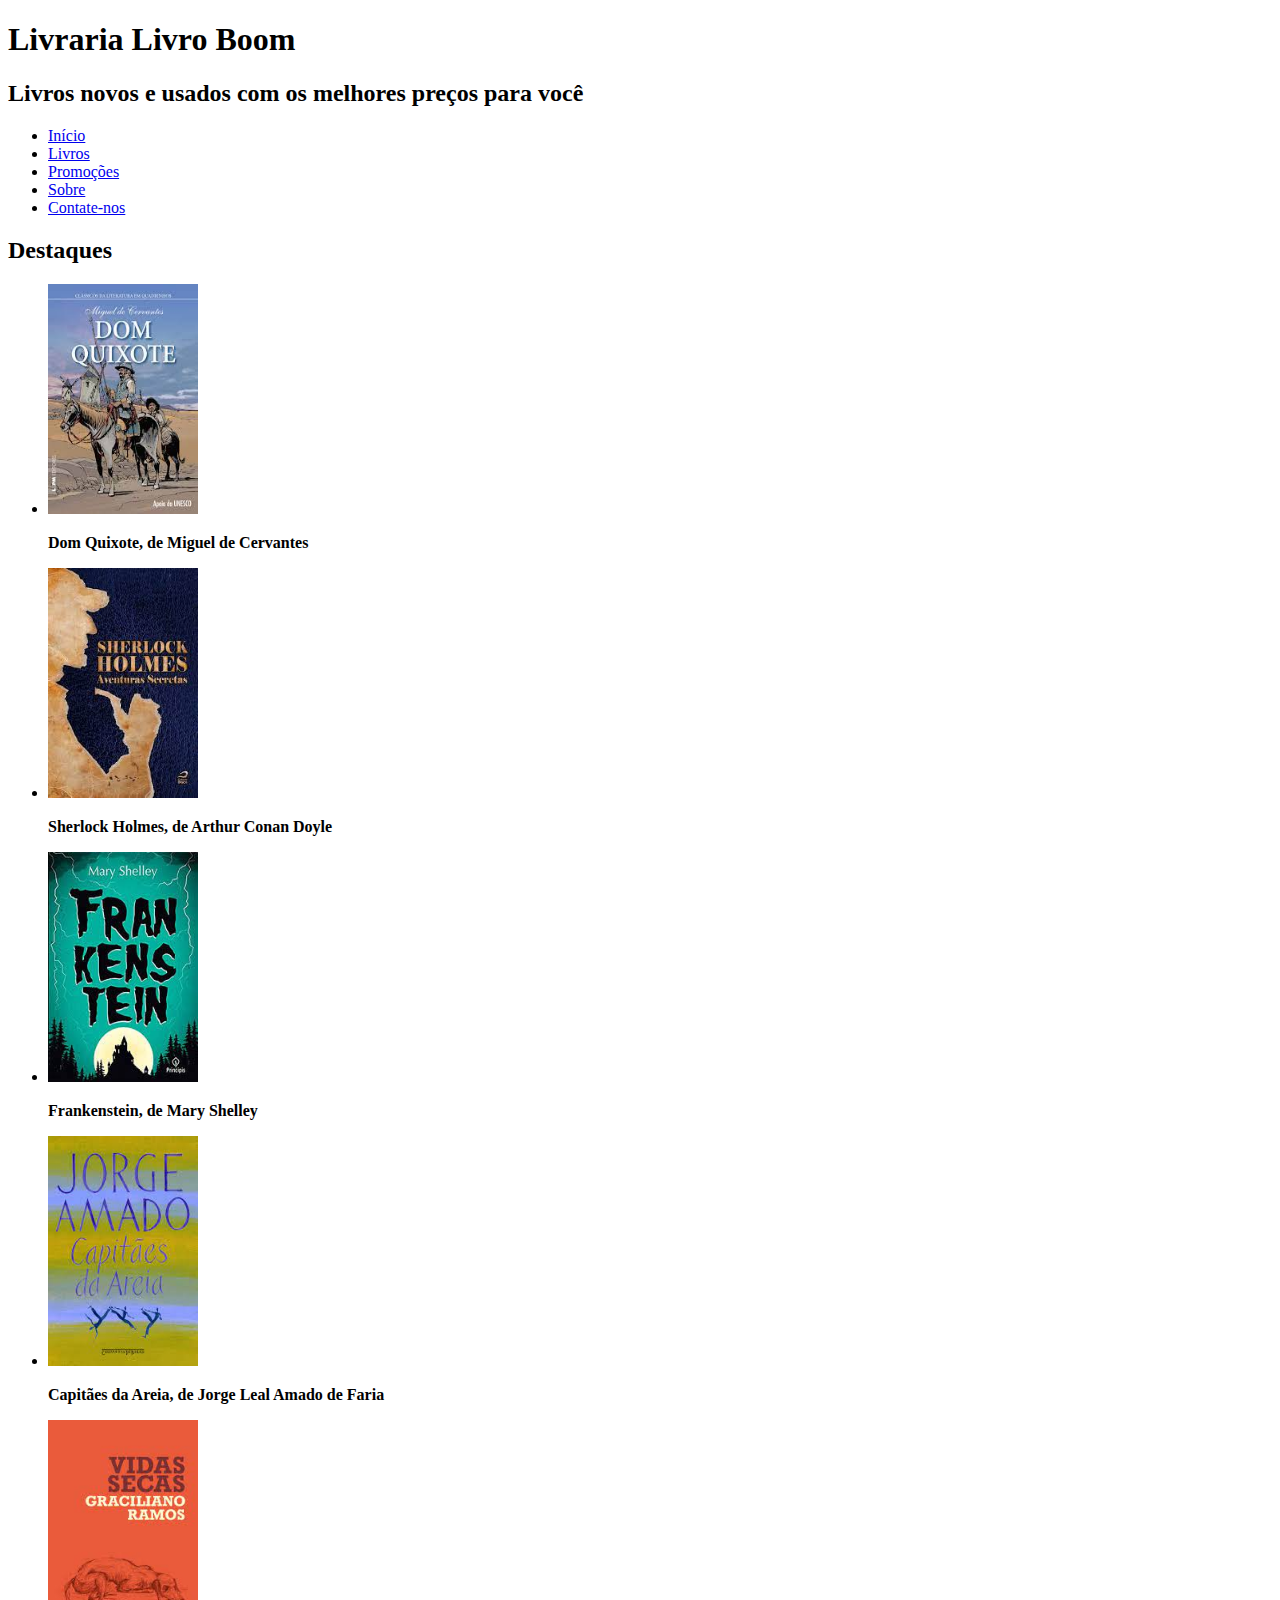
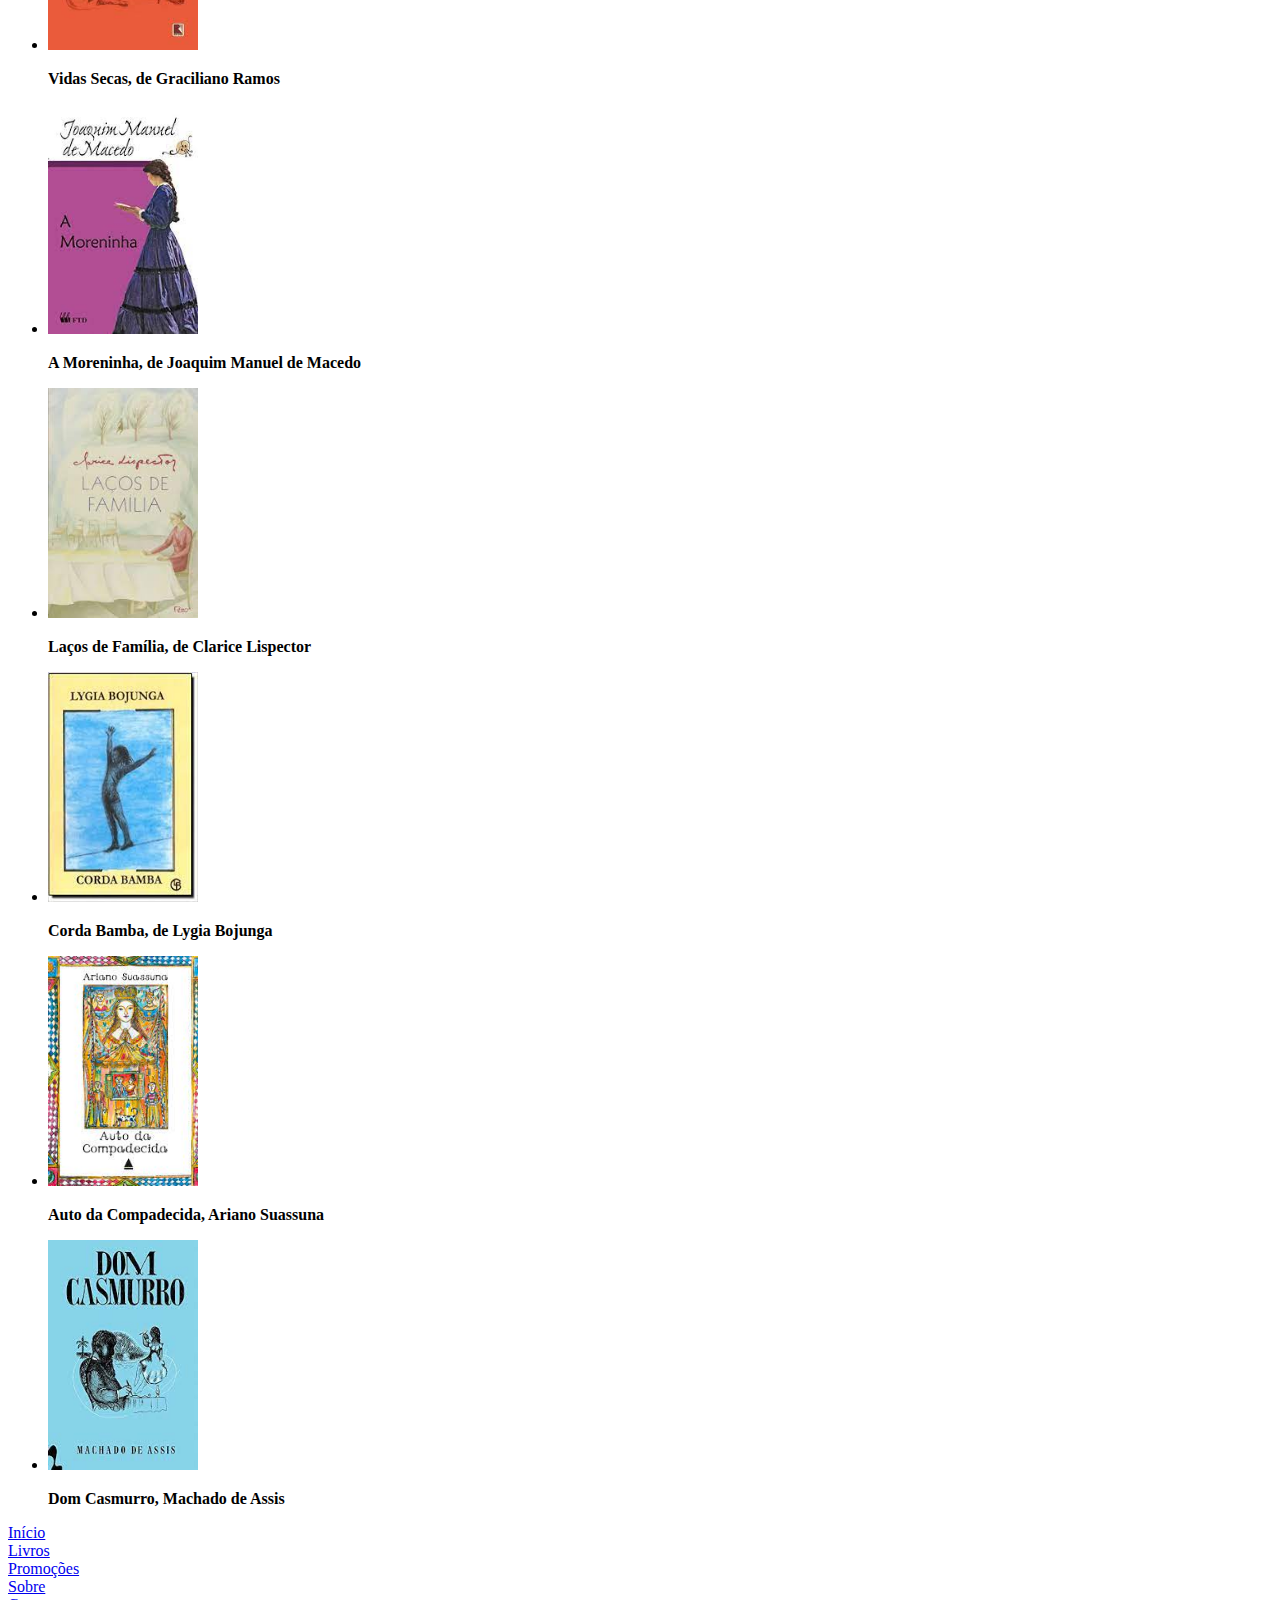
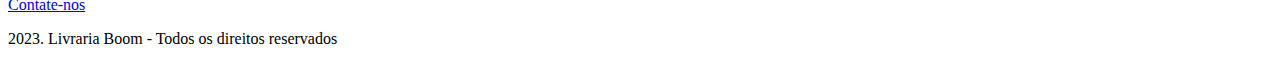
==== index.html @ 1a5e68e3 "projeto_livraria" ====
<!DOCTYPE html>
<html lang="pt-br">
<head>
    <meta charset="UTF-8">
    <meta http-equiv="X-UA-Compatible" content="IE=edge">
    <meta name="viewport" content="width=device-width, initial-scale=1.0">
    <title>Projeto Livraria</title>
    <link rel="shortcut icon" href="../img/books-stack-of-three.png" type="image/x-icon">
</head>
<body>
    <div id="topo">
        <h1>Livraria Livro Boom</h1> <!--CSS VERMELHO E CENTRO-->
        <h2>Livros novos e usados com os melhores preços para você</h2><!--CENTRO-->
    </div>
    <div id="menu">
        <ul>
            <li><a href="#">Início</a></li>
            <li><a href="#">Livros</a></li>
            <li><a href="#">Promoções</a></li>
            <li><a href="#">Sobre</a></li>
            <li><a href="#">Contate-nos</a></li>
        </ul>
     </div>
        <div class="destaques">
            <h2>Destaques</h2> <!--CSS COR AZUL-->
            <ul>
                <li><a href="#"><img src="img/dom quixote.jpg" alt="Dom Quixote" style="width: 150px;height: 230px;"></a></li>
                <p><strong>Dom Quixote, de Miguel de Cervantes</strong></p>
                
                <li><a href="#"><img src="img/Sherlock.jpg" alt="Sherlock Holmes" style="width: 150px;height: 230px;"></a></li>
                <p><strong>Sherlock Holmes, de Arthur Conan Doyle</strong></p>
                
                <li><a href="#"><img src="img/frankestein.jpg" alt="Frankestein" style="width: 150px;height: 230px;"></a></li>
                <p><strong>Frankenstein, de Mary Shelley</strong></p>
               
                <li><a href="#"><img src="img/capitaes.jpg" alt="Capitães da Areia" style="width: 150px;height: 230px;"></a></li>
                <p><strong>Capitães da Areia, de Jorge Leal Amado de Faria</strong></p>
                
                <li><a href="#"><img src="img/vidas secas.jpg" alt="Vidas Secas" style="width: 150px;height: 230px;"></a></li>
                <p><strong>Vidas Secas, de Graciliano Ramos</strong></p>
                
                <li><a href="#"><img src="img/moreninha.jpg" alt="A Moreninha" style="width: 150px;height: 230px;"></a></li>
                <p><strong>A Moreninha, de Joaquim Manuel de Macedo</strong></p>
                
                <li><a href="#"><img src="img/lacos.jpg" alt="Laços de Família" style="width: 150px;height: 230px;"></a></li>
                <p><strong>Laços de Família, de Clarice Lispector</strong></p>
               
                <li><a href="#"><img src="img/corda bamba.jpg" alt="Corda Bamba" style="width: 150px;height: 230px;"></a></li>
                <p><strong>Corda Bamba, de Lygia Bojunga</strong></p>
                
                <li><a href="#"><img src="img/compadecida.jpg" alt="Auto da Compadecida" style="width: 150px;height: 230px;"></a></li>
                <p><strong>Auto da Compadecida, Ariano Suassuna</strong></p>
                
                <li><a href="#"><img src="img/dom casmurro.jpg" alt="Dom Casmurro" style="width: 150px;height: 230px;"></a></li>
                <p><strong>Dom Casmurro, Machado de Assis</strong></p>
            </ul>
        </div>
        <div id="rodape">
            <li><a href="#">Início</a></li>
            <li><a href="#">Livros</a></li>
            <li><a href="#">Promoções</a></li>
            <li><a href="#">Sobre</a></li>
            <li><a href="#">Contate-nos</a></li>
        </div>
        <p>2023. Livraria Boom - Todos os direitos reservados</p>
    

</body>
</html>
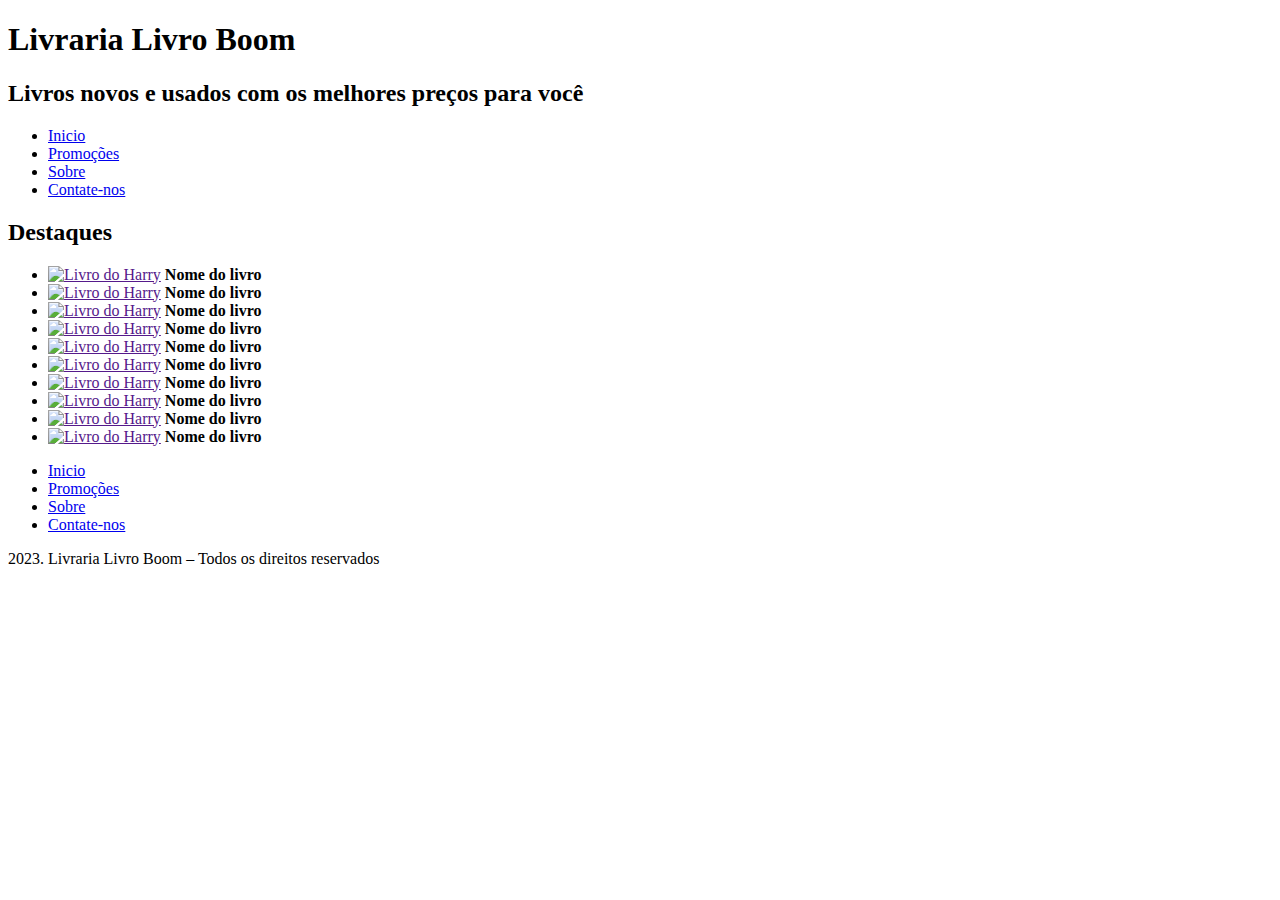
==== commit cb1dfe08: "projeto_livraria" ====
--- a/index.html
+++ b/index.html
@@ -1,69 +1,78 @@
 <!DOCTYPE html>
-<html lang="pt-br">
-<head>
-    <meta charset="UTF-8">
-    <meta http-equiv="X-UA-Compatible" content="IE=edge">
-    <meta name="viewport" content="width=device-width, initial-scale=1.0">
-    <title>Projeto Livraria</title>
-    <link rel="shortcut icon" href="../img/books-stack-of-three.png" type="image/x-icon">
-</head>
+<html lang="pt-BR" dir="ltr">
+	<head>
+		<meta charset="UTF-8">
+		<meta http-equiv="X-UA-Compatible" content="IE=edge">
+		<meta name="viewport" content="width=device-width, initial-scale=1.0">
+		<title>Projeto Livraria</title>
+		<link rel="shortcut icon" href="img/livro.png" type="image/x-icon">
+	</head>
 <body>
-    <div id="topo">
-        <h1>Livraria Livro Boom</h1> <!--CSS VERMELHO E CENTRO-->
-        <h2>Livros novos e usados com os melhores preços para você</h2><!--CENTRO-->
-    </div>
-    <div id="menu">
+	<div id="topo">
+		<h1>Livraria Livro Boom</h1>
+        <h2>Livros novos e usados com os melhores preços para você</h2>
+	</div>
+	<div id="menu">
+		<ul>
+			<li><a href="#">Inicio</a></li>
+            <li><a href="#">Promoções</a></li>
+            <li><a href="#">Sobre</a></li>
+            <li><a href="#">Contate-nos</a></li>
+		</ul>
+	</div>
+	<div class="destaques">
+		<h2>Destaques</h2>
+		<ul>
+			<li>
+                <a href=""><img src="https://picsum.photos/150/230" alt="Livro do Harry" title="Livro Harry"></a>
+                <span><strong>Nome do livro</strong></span>
+            </li>
+			<li>
+                <a href=""><img src="https://picsum.photos/150/230" alt="Livro do Harry" title="Livro Harry"></a>
+                <span><strong>Nome do livro</strong></span>
+            </li>
+			<li>
+                <a href=""><img src="https://picsum.photos/150/230" alt="Livro do Harry" title="Livro Harry"></a>
+                <span><strong>Nome do livro</strong></span>
+            </li>
+			<li>
+                <a href=""><img src="https://picsum.photos/150/230" alt="Livro do Harry" title="Livro Harry"></a>
+                <span><strong>Nome do livro</strong></span>
+            </li>
+			<li>
+                <a href=""><img src="https://picsum.photos/150/230" alt="Livro do Harry" title="Livro Harry"></a>
+                <span><strong>Nome do livro</strong></span>
+            </li>
+			<li>
+                <a href=""><img src="https://picsum.photos/150/230" alt="Livro do Harry" title="Livro Harry"></a>
+                <span><strong>Nome do livro</strong></span>
+            </li>
+			<li>
+                <a href=""><img src="https://picsum.photos/150/230" alt="Livro do Harry" title="Livro Harry"></a>
+                <span><strong>Nome do livro</strong></span>
+            </li>
+			<li>
+                <a href=""><img src="https://picsum.photos/150/230" alt="Livro do Harry" title="Livro Harry"></a>
+                <span><strong>Nome do livro</strong></span>
+            </li>
+			<li>
+                <a href=""><img src="https://picsum.photos/150/230" alt="Livro do Harry" title="Livro Harry"></a>
+                <span><strong>Nome do livro</strong></span>
+            </li>
+			<li>
+                <a href=""><img src="https://picsum.photos/150/230" alt="Livro do Harry" title="Livro Harry"></a>
+                <span><strong>Nome do livro</strong></span>
+            </li>			
+		</ul>
+	</div>
+	<div id="rodape">
         <ul>
-            <li><a href="#">Início</a></li>
-            <li><a href="#">Livros</a></li>
+            <li><a href="#">Inicio</a></li>
             <li><a href="#">Promoções</a></li>
             <li><a href="#">Sobre</a></li>
             <li><a href="#">Contate-nos</a></li>
         </ul>
-     </div>
-        <div class="destaques">
-            <h2>Destaques</h2> <!--CSS COR AZUL-->
-            <ul>
-                <li><a href="#"><img src="img/dom quixote.jpg" alt="Dom Quixote" style="width: 150px;height: 230px;"></a></li>
-                <p><strong>Dom Quixote, de Miguel de Cervantes</strong></p>
-                
-                <li><a href="#"><img src="img/Sherlock.jpg" alt="Sherlock Holmes" style="width: 150px;height: 230px;"></a></li>
-                <p><strong>Sherlock Holmes, de Arthur Conan Doyle</strong></p>
-                
-                <li><a href="#"><img src="img/frankestein.jpg" alt="Frankestein" style="width: 150px;height: 230px;"></a></li>
-                <p><strong>Frankenstein, de Mary Shelley</strong></p>
-               
-                <li><a href="#"><img src="img/capitaes.jpg" alt="Capitães da Areia" style="width: 150px;height: 230px;"></a></li>
-                <p><strong>Capitães da Areia, de Jorge Leal Amado de Faria</strong></p>
-                
-                <li><a href="#"><img src="img/vidas secas.jpg" alt="Vidas Secas" style="width: 150px;height: 230px;"></a></li>
-                <p><strong>Vidas Secas, de Graciliano Ramos</strong></p>
-                
-                <li><a href="#"><img src="img/moreninha.jpg" alt="A Moreninha" style="width: 150px;height: 230px;"></a></li>
-                <p><strong>A Moreninha, de Joaquim Manuel de Macedo</strong></p>
-                
-                <li><a href="#"><img src="img/lacos.jpg" alt="Laços de Família" style="width: 150px;height: 230px;"></a></li>
-                <p><strong>Laços de Família, de Clarice Lispector</strong></p>
-               
-                <li><a href="#"><img src="img/corda bamba.jpg" alt="Corda Bamba" style="width: 150px;height: 230px;"></a></li>
-                <p><strong>Corda Bamba, de Lygia Bojunga</strong></p>
-                
-                <li><a href="#"><img src="img/compadecida.jpg" alt="Auto da Compadecida" style="width: 150px;height: 230px;"></a></li>
-                <p><strong>Auto da Compadecida, Ariano Suassuna</strong></p>
-                
-                <li><a href="#"><img src="img/dom casmurro.jpg" alt="Dom Casmurro" style="width: 150px;height: 230px;"></a></li>
-                <p><strong>Dom Casmurro, Machado de Assis</strong></p>
-            </ul>
-        </div>
-        <div id="rodape">
-            <li><a href="#">Início</a></li>
-            <li><a href="#">Livros</a></li>
-            <li><a href="#">Promoções</a></li>
-            <li><a href="#">Sobre</a></li>
-            <li><a href="#">Contate-nos</a></li>
-        </div>
-        <p>2023. Livraria Boom - Todos os direitos reservados</p>
-    
-
+        <p>2023. Livraria Livro Boom – Todos os direitos reservados</p>
+    </div>
 </body>
 </html>